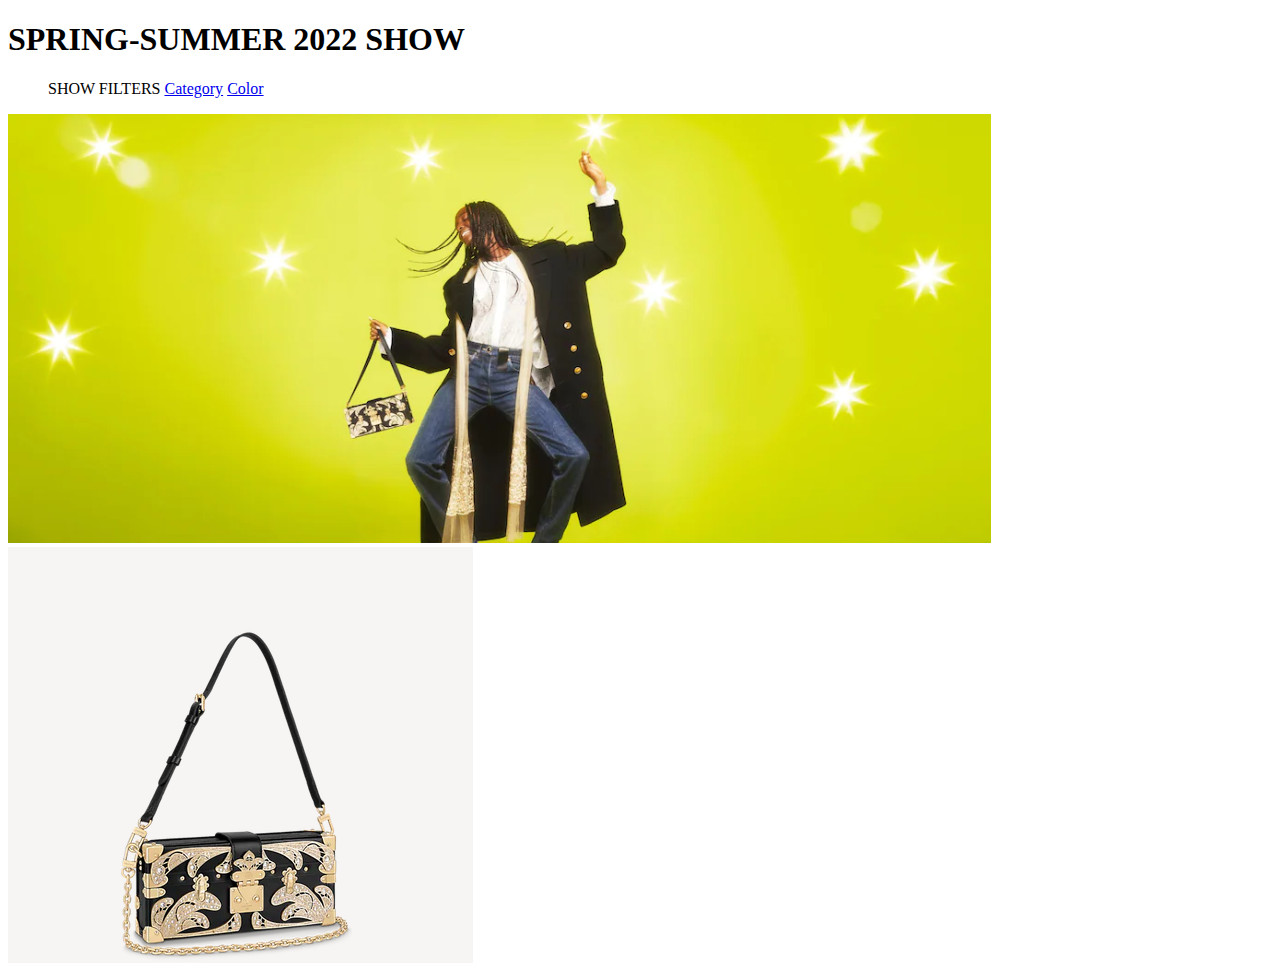
==== spring-summer/index.html @ e6ee657e "World" ====
<!DOCTYPE html>
<html lang="en">

<head>
    <meta charset="UTF-8">
    <meta
        http-equiv="X-UA-Compatible"
        content="IE=edge"
    >
    <meta
        name="viewport"
        content="width=device-width, initial-scale=1.0"
    >
    <title>Document</title>
    <link
        rel="stylesheet"
        href="../style.css"
    >
</head>
<!--
    * Team member task design your page without the navbar 
     * do not create your own css
    all css is written in the global css file already linked    
-->

<body>
    <div>
        <h1 class="spring-heading">SPRING-SUMMER 2022 SHOW</h1>
    </div>

    <div class="spring-container">
        <nav class="spring-nav">

            <ul class="spring">
                <span class="sp"> SHOW FILTERS</span>
                <a
                    href="#"
                    class="nav-link"
                >Category</a>
                <a
                    href="#"
                    class="nav-link"
                >Color</a>
            </ul>
        </nav>
    </div>

    <div class="spring-images">
        <img src="img-one.png">
        <img src="img-two.png">
    </div>
</body>

</html>
---- style.css ----
.worldimage {
        display: block;
        margin-top: 10%;
        margin-left: auto;
        margin-right: auto;
        width: 50%;
      }
      .MyText {
        padding-top: 20px;  
        text-align: center;
          font-family: Verdana, Geneva, Tahoma, sans-serif;
          font-size:xx-small;
      }
      .MyTex {  
        text-align: center;
          font-family: Verdana, Geneva, Tahoma, sans-serif;
          font-size: large;
      }
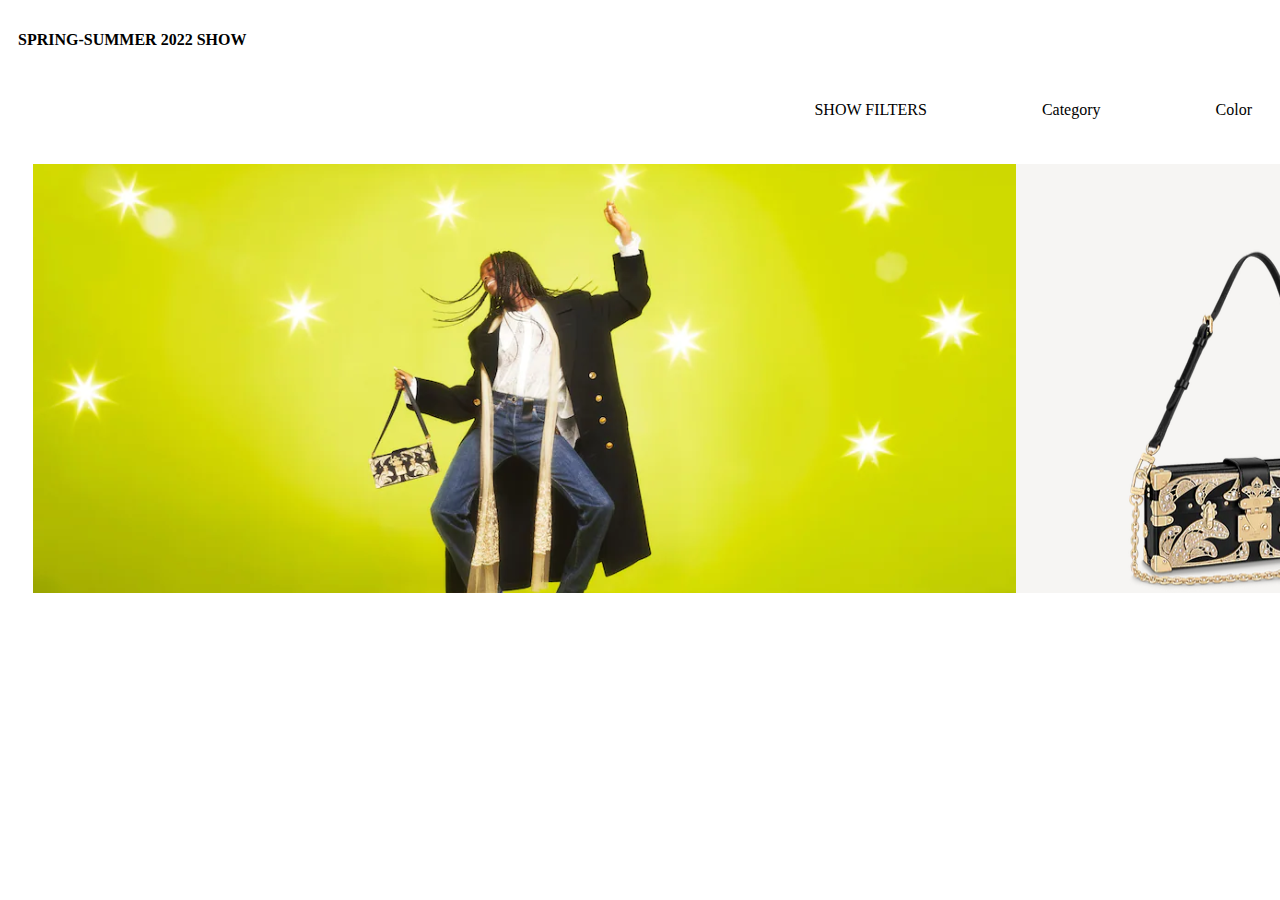
==== commit 731aa4b8: "added css styles to my page" ====
--- a/spring-summer/index.html
+++ b/spring-summer/index.html
@@ -25,11 +25,13 @@
 
 <body>
     <div>
-        <h1 class="spring-heading">SPRING-SUMMER 2022 SHOW</h1>
+        <h4 class="spring-heading">SPRING-SUMMER 2022 SHOW</h4>
     </div>
 
     <div class="spring-container">
         <nav class="spring-nav">
+                
+          
 
             <ul class="spring">
                 <span class="sp"> SHOW FILTERS</span>
@@ -39,7 +41,7 @@
                 >Category</a>
                 <a
                     href="#"
-                    class="nav-link"
+                    class="nav-link last"
                 >Color</a>
             </ul>
         </nav>
--- a/style.css
+++ b/style.css
@@ -1,4 +1,135 @@
+.main-heading
+{
+    padding-top: 10px;
+text-align: center;
+font-weight: bold;
+}
+.nav-bar
+{
+    display: flex;
+    justify-content: space-around;
+    align-items: flex-end;
+    padding-top: 10px;
+    padding-bottom: 10PX;
+    margin-bottom: 10px;
+}
+.main-nav
+{
+    display: flex;
+    list-style: none;
+    justify-content:flex-end;
+    border-spacing: 10px;
+    justify-content: space-between;
+    column-gap: 30px;
+    font-size: small;
+    font-weight: bold;
+}
+.nav-link
+{
+    text-decoration: none;
+    color: black;
+}
+li
+{
+    border-right: 2px solid #e2e2e2;
+}
+.error-main
+{
+    margin: auto;
+}
+.error-image
+{
+  display: block;
+  margin-left: auto;
+  margin-right: auto;
+  width: 50%;
+  margin-top: 10%;
+}
+.error-container
+{
+    display: block;
+  margin-left: auto;
+  margin-right: auto;
+  width: 50%;
+}
+.error-h1
+{
+    font-weight: bold;
+}
+.error-p
+{
+    display: flex;
+}
 .worldimage {
+<<<<<<< HEAD
+  display: block;
+  margin-top: 10%;
+  margin-left: auto;
+  margin-right: auto;
+  width: 50%;
+}
+.MyText {
+  padding-top: 20px;  
+  text-align: center;
+  font-family: Verdana, Geneva, Tahoma, sans-serif;
+  font-size:xx-small;
+}
+.MyTex {  
+  text-align: center;
+  font-family: Verdana, Geneva, Tahoma, sans-serif;
+  font-size: large;
+}
+.art-head {
+  font-family: 'Franklin Gothic Medium', 'Arial Narrow', Arial, sans-serif;
+  font-size: 1.25rem;
+  letter-spacing: 0;
+  line-height: 1.5rem;
+  font-weight: 600;
+  color: inherit;
+  text-transform: uppercase;
+  display: flex;
+  flex-shrink: 1;
+}
+.container-art {
+  font-family: 'Franklin Gothic Medium', 'Arial Narrow', Arial, sans-serif;
+  font-weight: 400;
+
+}
+.art-show {
+  margin-left: 1300px;
+  border: 16px;
+}
+
+.flex-box {
+list-style-type: none;
+display: flex;
+flex-grow: inherit;
+gap: 30px;
+}
+.Nav {
+font-family: 'Franklin Gothic Medium', 'Arial Narrow', Arial, sans-serif;
+margin-left: 12px;
+display: flex;
+justify-content: end;
+
+}
+.list-art {
+  list-style-type: none;
+  display: flex;
+  border-left: 8px;
+  gap: 16px;
+}
+.hr-art {
+  height: 20px;
+  margin: 0;
+  padding: 0;
+
+}
+figcaption {
+ font-size: 8pt;
+}
+      
+=======
         display: block;
         margin-top: 10%;
         margin-left: auto;
@@ -15,4 +146,58 @@
         text-align: center;
           font-family: Verdana, Geneva, Tahoma, sans-serif;
           font-size: large;
-      }+      }
+>>>>>>> 543f101b5eb0c4656ab15460f553537db9f00327
+.spring-heading{
+  text-align: center;
+  padding-top: 10px;
+  
+
+}
+.spring-container{
+  
+}
+.spring-nav{
+  display:flex;
+  justify-content:space-around;
+}
+.spring{
+  display:flex;
+  column-gap:75px;
+  margin:0;
+  float:none;
+  justify-content:end;
+  flex-direction:row;
+  width:100%;
+}
+.sp{
+  padding: 20px;
+}
+.nav-link{
+  text-decoration:none;
+  justify-content:space-around;
+  flex-direction:row;
+  padding: 20px;
+}
+.spring .nav-link{
+  border: right 2px;
+  padding:20px 40 px:
+}
+.spring .nav-link .last {
+  border-right:none;
+}
+.spring-images{
+  display:flex;
+  justify-content:space-around;
+  padding: 25px;
+}
+.spring-heading{
+  padding:10px;
+
+  font-weight:bold;
+  font-style:bold;
+}
+.spring-nav{
+  display:flex;
+  justify-content:space-around;
+}